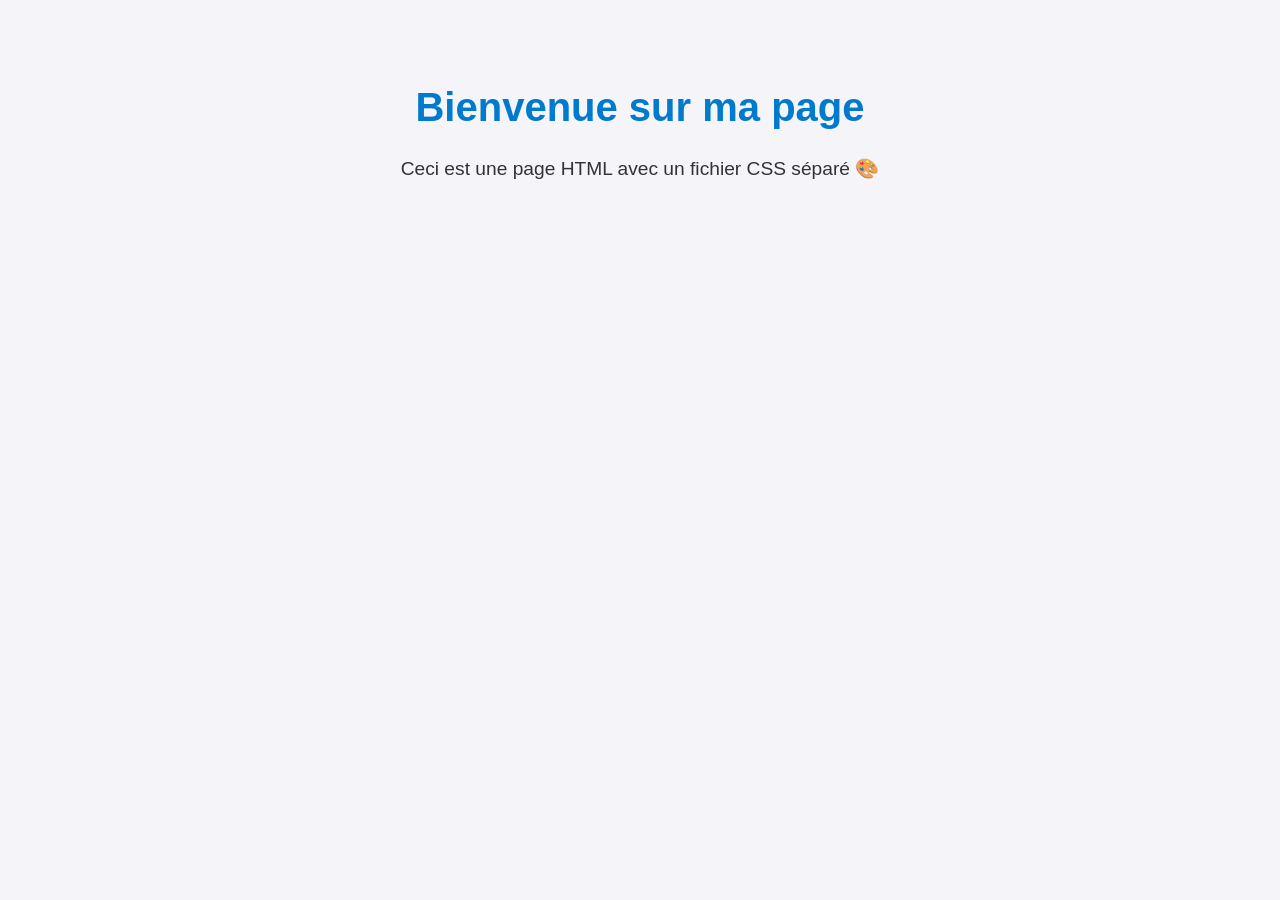
==== task-a/index.html @ c44395f5 "test" ====
<!DOCTYPE html>
<html lang="fr">
<head>
    <meta charset="UTF-8">
    <title>Ma première page</title>
    <link rel="stylesheet" href="style.css">
</head>
<body>
    <h1>Bienvenue sur ma page</h1>
    <p>Ceci est une page HTML avec un fichier CSS séparé 🎨</p>
</body>
</html>
---- task-a/style.css ----
body {
    font-family: Arial, sans-serif;
    background-color: #f4f4f9;
    color: #333;
    text-align: center;
    padding: 50px;
}

h1 {
    color: #007acc;
    font-size: 2.5em;
}

p {
    font-size: 1.2em;
    margin-top: 20px;
}
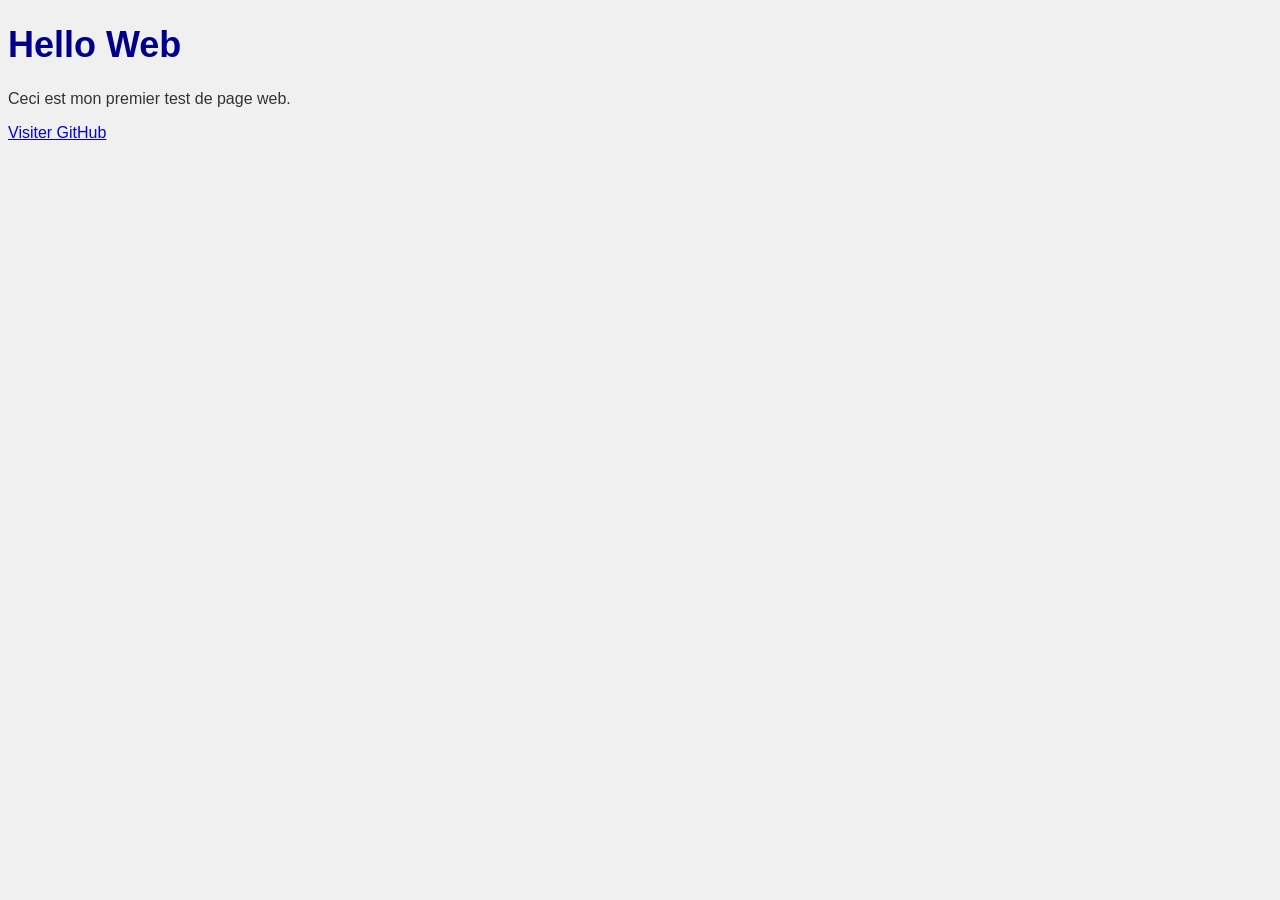
==== commit d555d1b0: "Commit2" ====
--- a/task-a/index.html
+++ b/task-a/index.html
@@ -1,12 +1,17 @@
+<!--
+Author: Gautier-Grall Maxence 
+Date: 2025-09-19 
+-->
 <!DOCTYPE html>
-<html lang="fr">
+<html lang="en">
 <head>
-    <meta charset="UTF-8">
-    <title>Ma première page</title>
-    <link rel="stylesheet" href="style.css">
+  <meta charset="UTF-8">
+  <title>Hello Web</title>
+  <link rel="stylesheet" href="style.css">
 </head>
 <body>
-    <h1>Bienvenue sur ma page</h1>
-    <p>Ceci est une page HTML avec un fichier CSS séparé 🎨</p>
+  <h1>Hello Web</h1>
+  <p>Ceci est mon premier test de page web.</p>
+  <a href="https://www.github.com" target="_blank">Visiter GitHub</a>
 </body>
 </html>
--- a/task-a/style.css
+++ b/task-a/style.css
@@ -1,17 +1,18 @@
+/*
+Author: Gautier-Grall Maxence 
+Date: 2025-09-19 
+*/
+
 body {
-    font-family: Arial, sans-serif;
-    background-color: #f4f4f9;
-    color: #333;
-    text-align: center;
-    padding: 50px;
+  background-color: #f0f0f0; /* couleur de fond */
+  font-family: Arial, sans-serif;
 }
 
 h1 {
-    color: #007acc;
-    font-size: 2.5em;
+  color: darkblue;
+  font-size: 36px;
 }
 
 p {
-    font-size: 1.2em;
-    margin-top: 20px;
+  color: #333333;
 }
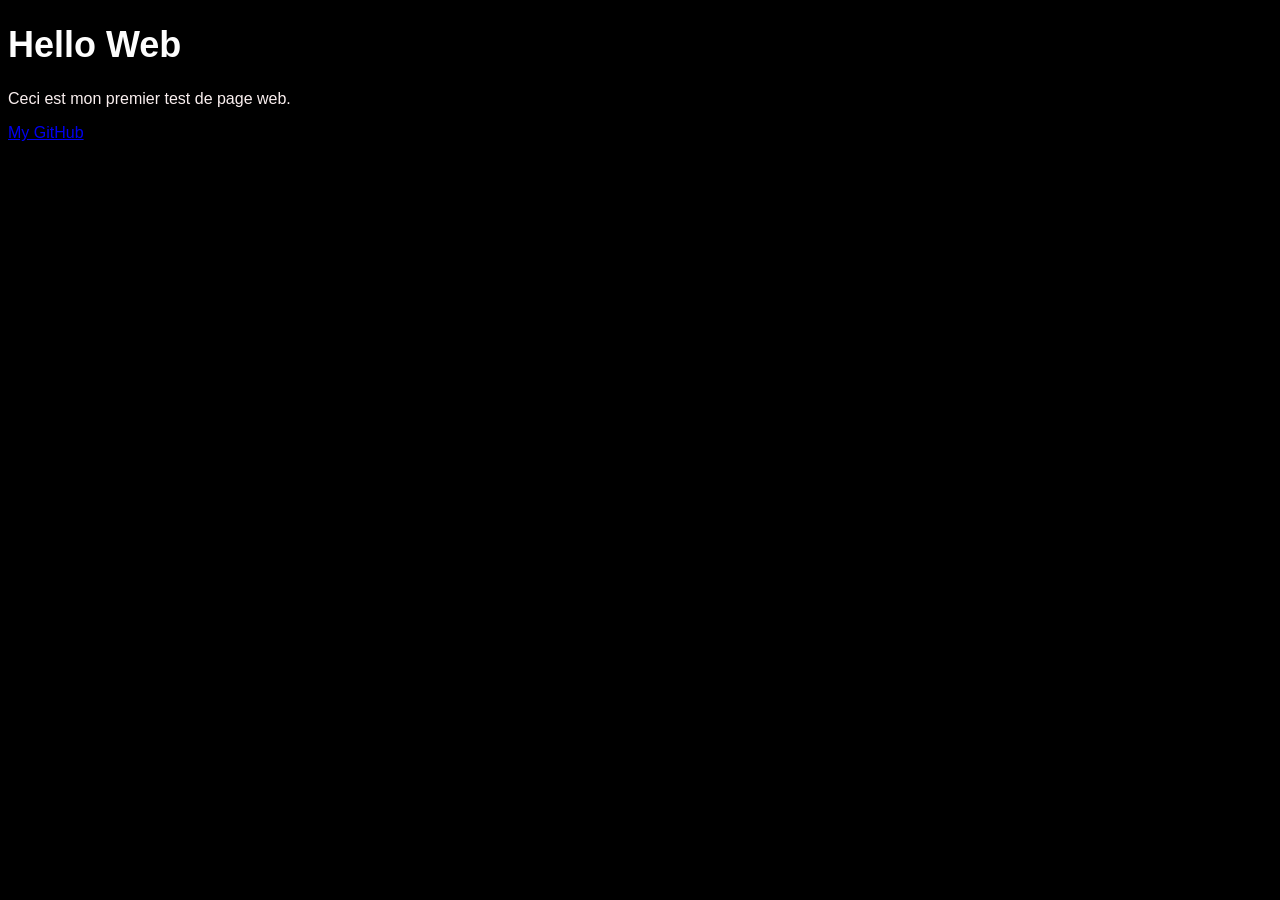
==== commit 6555dca6: "commit4" ====
--- a/task-a/index.html
+++ b/task-a/index.html
@@ -12,6 +12,8 @@
 <body>
   <h1>Hello Web</h1>
   <p>Ceci est mon premier test de page web.</p>
-  <a href="https://www.github.com" target="_blank">Visiter GitHub</a>
+  <a href="https://github.com/maxlamenace2" target="_blank">My GitHub</a>
 </body>
 </html>
+
+
--- a/task-a/style.css
+++ b/task-a/style.css
@@ -4,15 +4,15 @@
 */
 
 body {
-  background-color: #f0f0f0; /* couleur de fond */
+  background-color: #000000; /* couleur de fond */
   font-family: Arial, sans-serif;
 }
 
 h1 {
-  color: darkblue;
+  color: rgb(253, 253, 253);
   font-size: 36px;
 }
 
 p {
-  color: #333333;
+  color: #faefef;
 }
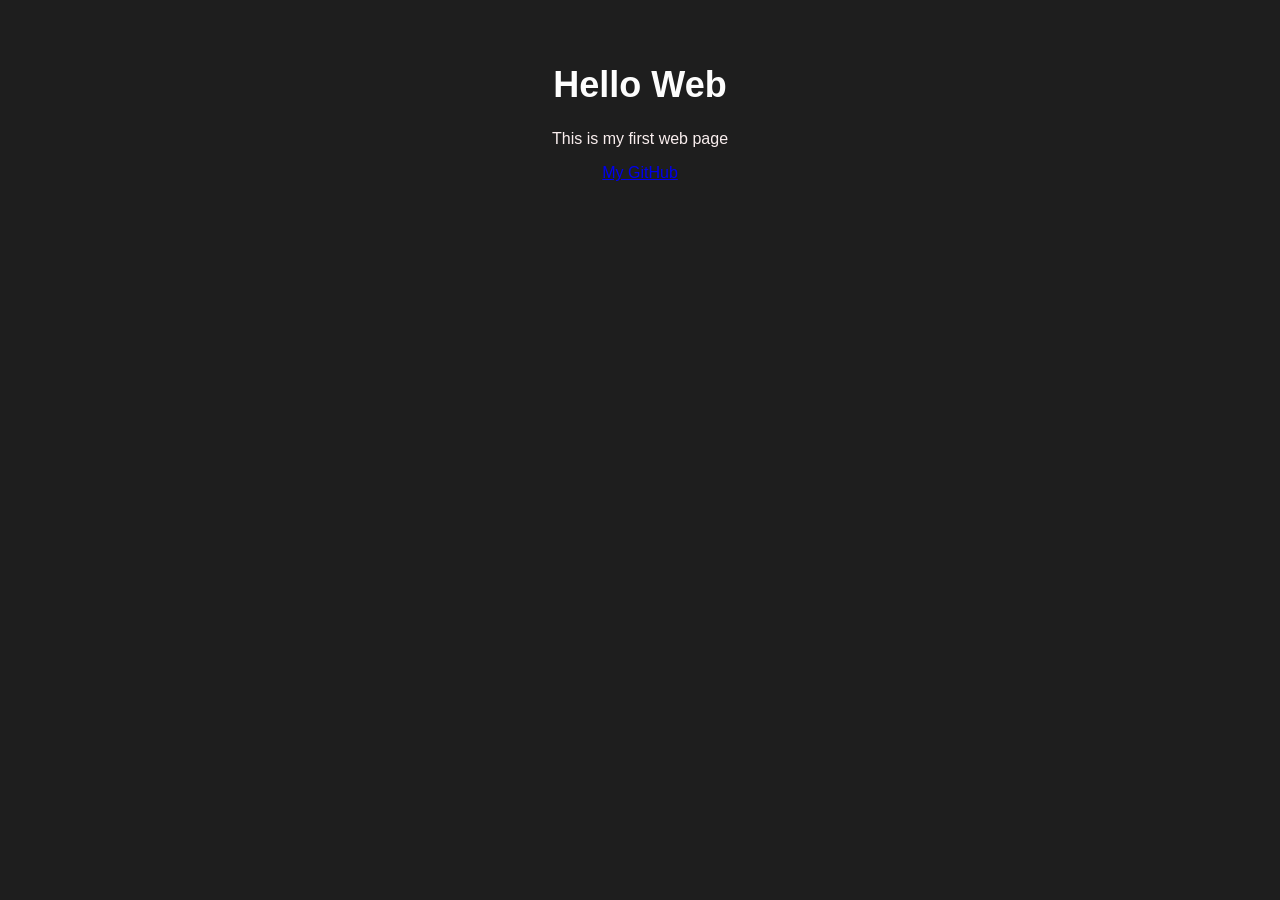
==== commit c91b07ba: "commit 5" ====
--- a/task-a/index.html
+++ b/task-a/index.html
@@ -11,7 +11,7 @@
 </head>
 <body>
   <h1>Hello Web</h1>
-  <p>Ceci est mon premier test de page web.</p>
+  <p>This is my first web page</p>
   <a href="https://github.com/maxlamenace2" target="_blank">My GitHub</a>
 </body>
 </html>
--- a/task-a/style.css
+++ b/task-a/style.css
@@ -4,8 +4,11 @@
 */
 
 body {
-  background-color: #000000; /* couleur de fond */
+  background-color: #1e1e1e; /* exemple : fond sombre */
   font-family: Arial, sans-serif;
+  margin: 0;
+  text-align: center; /* centre horizontalement */
+  padding-top: 40px;  /* espace depuis le haut */
 }
 
 h1 {
